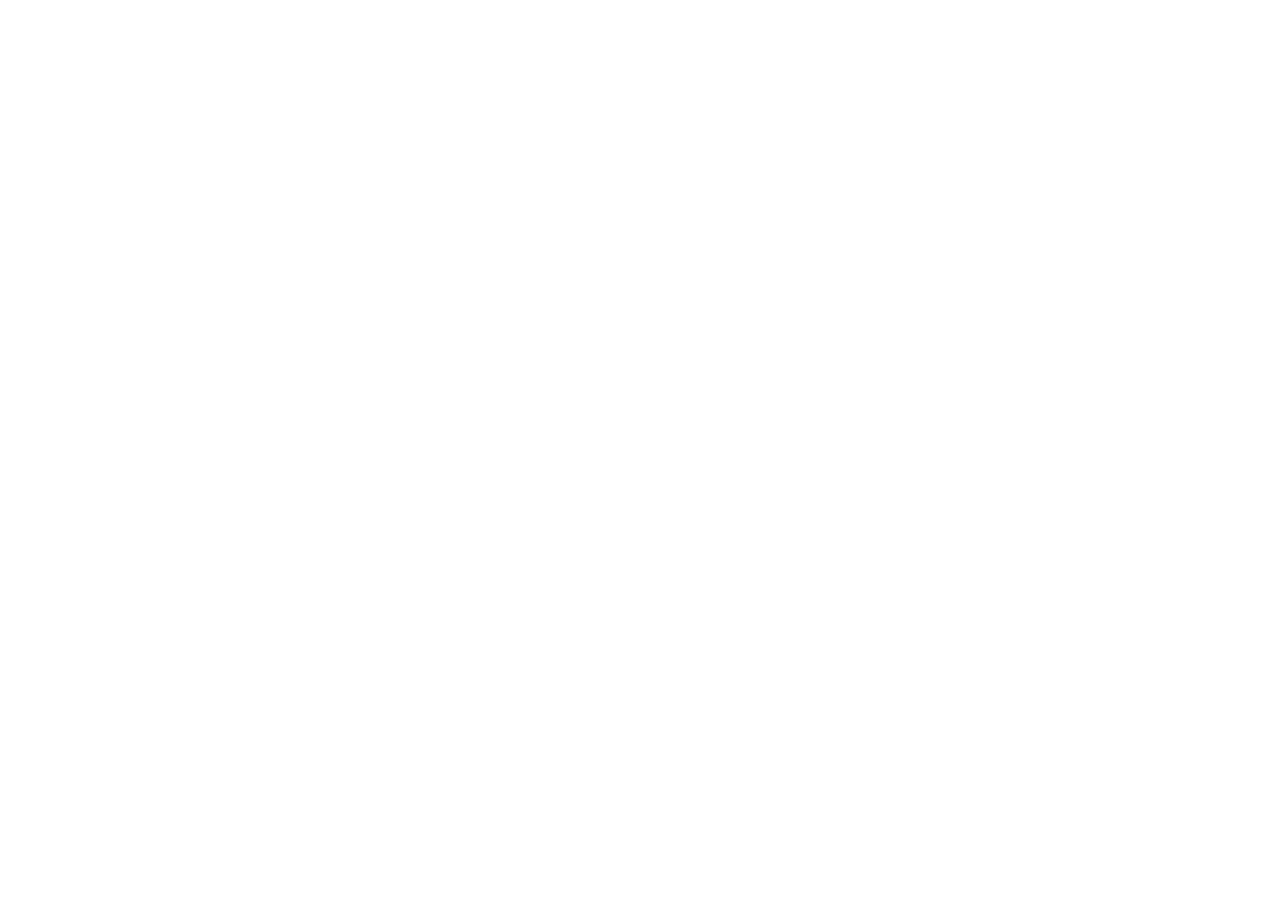
==== practice.html @ dab431c5 "Initial commit" ====
<!DOCTYPE html>
<html>
<head>
<meta charset = "UTF-8">
<meta name="viewport" content="width=device-width,initial-scale=1.0">
<title>Matric Grades </title>
</head>
<body>
<script>
  var x = prompt("Please enter your matric marks");
var y = prompt("Please enter overall/total matric marks");

var z = (x/y)*100;
var final = z.toFixed(2);

if (z != isNaN){
  if((final <=100) && (final >= 90)){
    alert("Congratulations! You have achieved First Class with A1 Grade with! "+final+"%");
  }
  else if((final <= 89)&& (final >= 80)){
    alert("You have achieved A+ Grade with "+final+"%");
  } 
  else if ((final <= 79)&& (final >= 70)){
    alert("You have acheived A Grade with "+final+"%");
  }
  else if ((final <= 69) && (final >= 60)){
    alert("You have achieved B Grade with "+final+"%");
  }
    
  else if ((final <= 59)&& (final >= 50)){
    alert("You have achieved C Grade with "+final+"%");
  }
  else if ((final <= 49)&& (final >= 40)){
   alert("You have achieved D Grade with "+final+"%");
}
   else if (final < 40){
   alert("Fail with "+final+"%");
  }
  else{
    alert ("Invalid entry");
  }
}

  
  
  
  </script>  
</body>
</html>
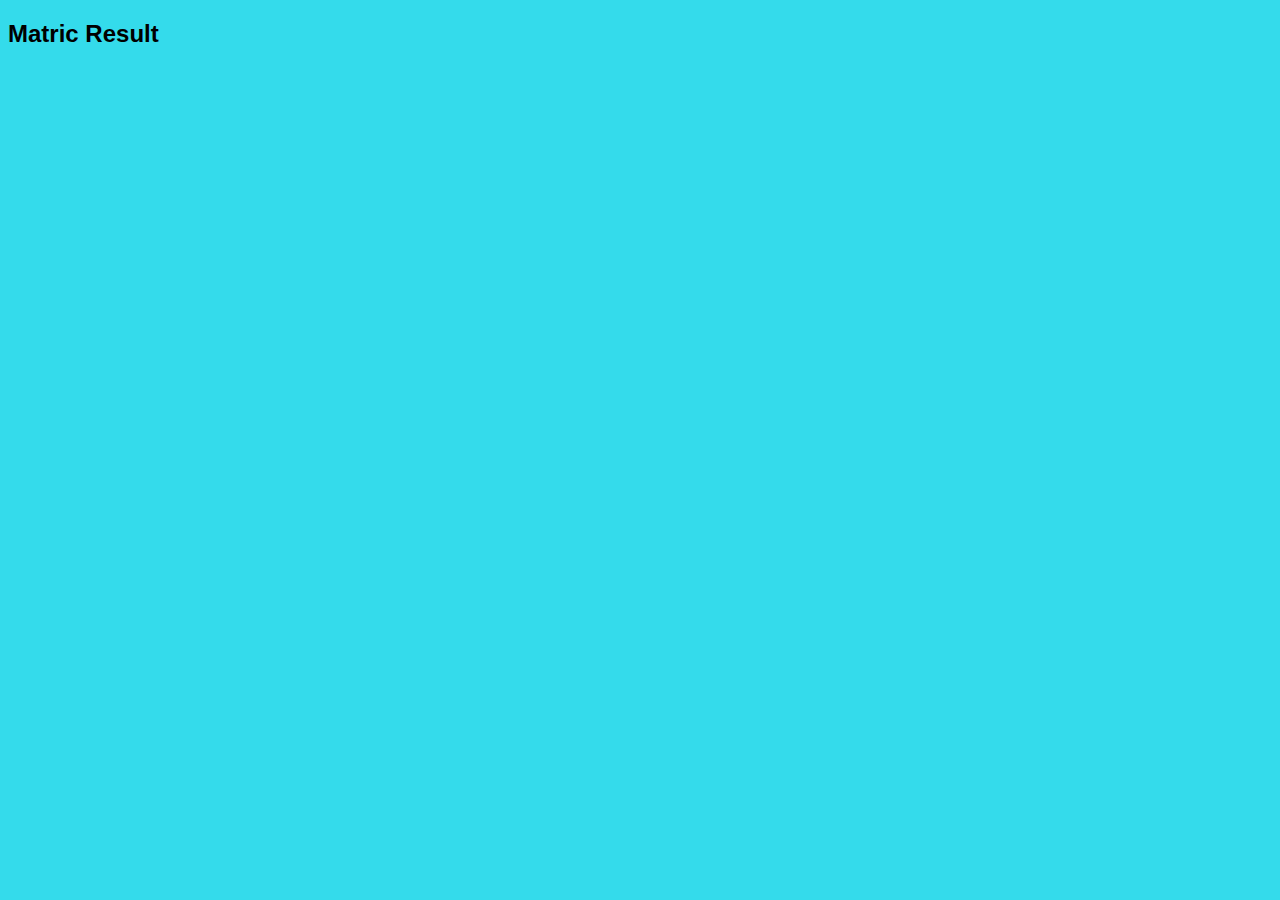
==== commit af219ec4: "Changed made on 25Feb20" ====
--- a/practice.html
+++ b/practice.html
@@ -5,7 +5,9 @@
 <meta name="viewport" content="width=device-width,initial-scale=1.0">
 <title>Matric Grades </title>
 </head>
-<body>
+<body style="background-color:#34dbeb;font-family:arial,verdana;san-serif;">
+<h2>Matric Result</h2>
+<p id="R"></p>
 <script>
   var x = prompt("Please enter your matric marks");
 var y = prompt("Please enter overall/total matric marks");
@@ -16,25 +18,32 @@
 if (z != isNaN){
   if((final <=100) && (final >= 90)){
     alert("Congratulations! You have achieved First Class with A1 Grade with! "+final+"%");
+    document.getElementById("R").innerHTML = ("Congratulations! You have achieved <strong>First Class with A1</strong> Grade with "+final+"%");
   }
   else if((final <= 89)&& (final >= 80)){
     alert("You have achieved A+ Grade with "+final+"%");
+    document.getElementById("R").innerHTML = ("You have achieved A+ Grade with "+final+"%");
   } 
   else if ((final <= 79)&& (final >= 70)){
     alert("You have acheived A Grade with "+final+"%");
+    document.getElementById("R").innerHTML = ("You have achieved A Grade with "+final+"%");
   }
   else if ((final <= 69) && (final >= 60)){
     alert("You have achieved B Grade with "+final+"%");
+    document.getElementById("R").innerHTML = ("You have achieved B Grade with "+final+"%");
   }
     
   else if ((final <= 59)&& (final >= 50)){
     alert("You have achieved C Grade with "+final+"%");
+    document.getElementById("R").innerHTML = ("You have achieved C Grade with "+final+"%");
   }
   else if ((final <= 49)&& (final >= 40)){
    alert("You have achieved D Grade with "+final+"%");
+   document.getElementById("R").innerHTML = ("You have achieved D Grade with "+final+"%");
 }
    else if (final < 40){
    alert("Fail with "+final+"%");
+   document.getElementById("R").innerHTML = ("Fail with "+final+"%");
   }
   else{
     alert ("Invalid entry");
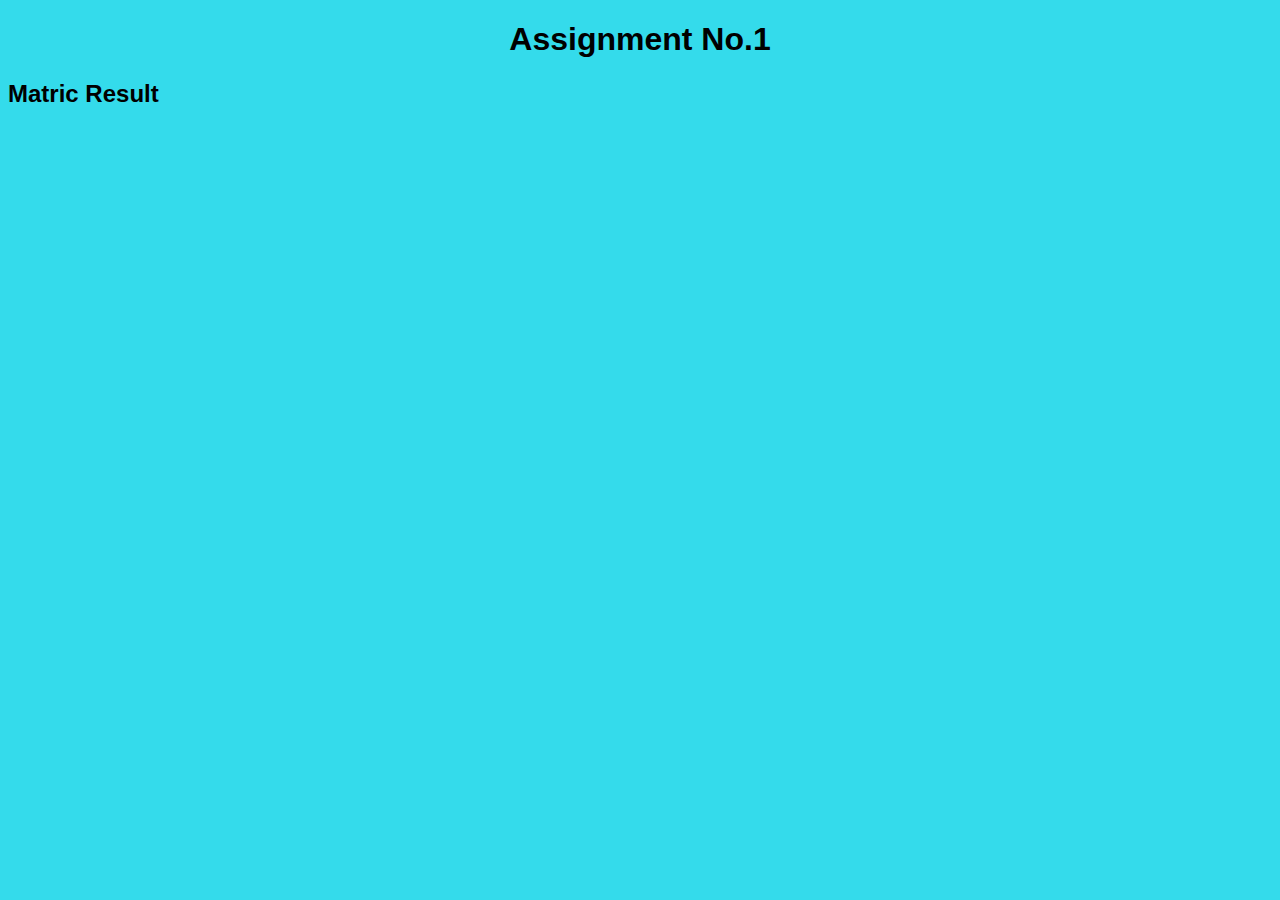
==== commit 30c1caba: "changes made on 25Feb20 12:32" ====
--- a/practice.html
+++ b/practice.html
@@ -6,6 +6,7 @@
 <title>Matric Grades </title>
 </head>
 <body style="background-color:#34dbeb;font-family:arial,verdana;san-serif;">
+<h1 style="text-align:center;">Assignment No.1</h1>
 <h2>Matric Result</h2>
 <p id="R"></p>
 <script>
